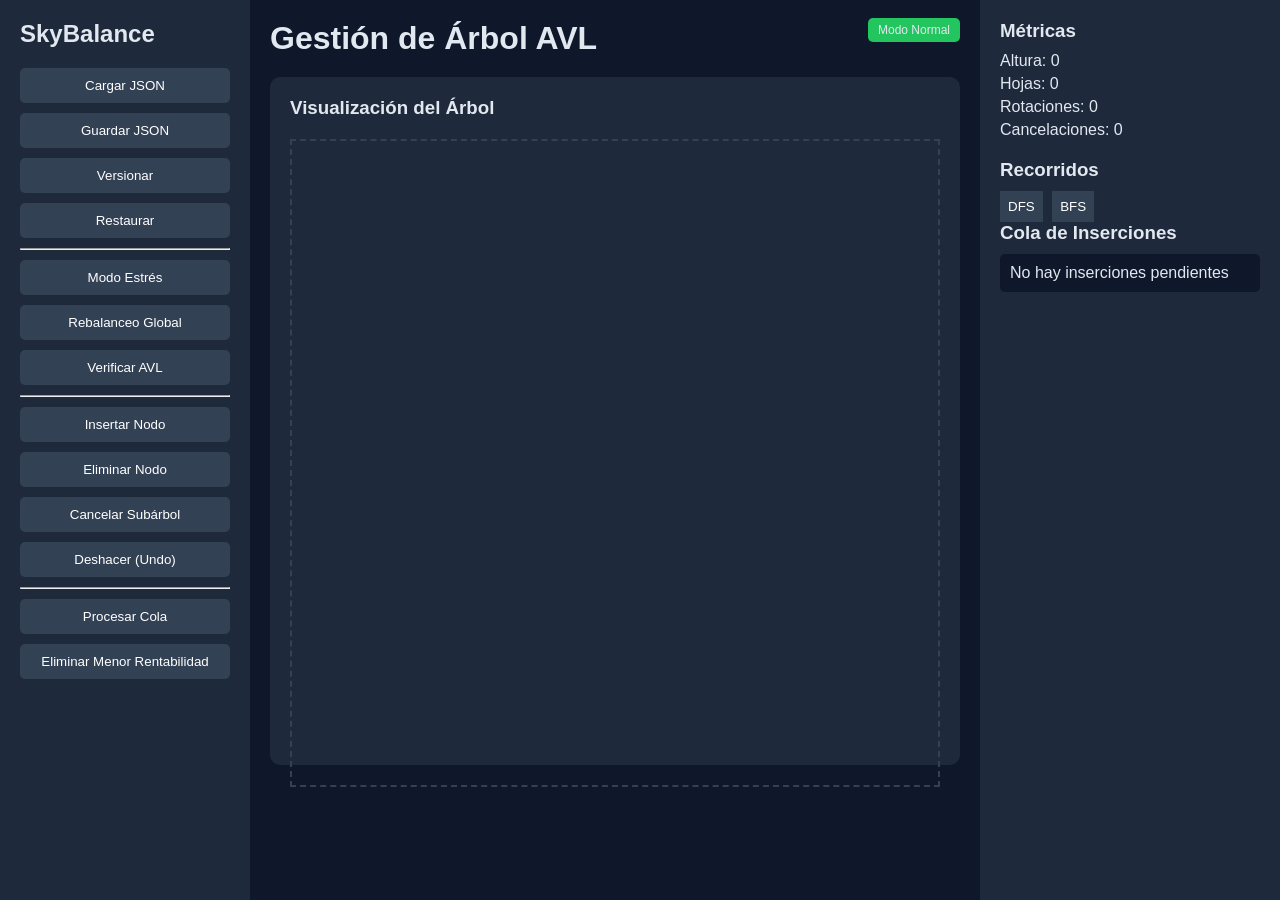
==== App/Presentation/View/index.html @ 14ddf656 "Plantilla para Interfaz de Usuario" ====
<!DOCTYPE html>
<html lang="es">
<head>
    <meta charset="UTF-8">
    <title>SkyBalance AVL</title>
    <link rel="stylesheet" href="../Style/Components.css" />
</head>
<body>

    <div class="container">

        <!-- Sidebar -->
        <aside class="sidebar">
            <h2>SkyBalance</h2>
            <button>Cargar JSON</button>
            <button>Guardar JSON</button>
            <button>Versionar</button>
            <button>Restaurar</button>

            <hr>

            <button>Modo Estrés</button>
            <button>Rebalanceo Global</button>
            <button>Verificar AVL</button>

            <hr>

            <button>Insertar Nodo</button>
            <button>Eliminar Nodo</button>
            <button>Cancelar Subárbol</button>
            <button>Deshacer (Undo)</button>

            <hr>

            <button>Procesar Cola</button>
            <button>Eliminar Menor Rentabilidad</button>
        </aside>

        <!-- Main Content -->
        <main class="main">

            <!-- Header -->
            <header class="header">
                <h1>Gestión de Árbol AVL</h1>
                <div class="status">
                    <span class="badge active">Modo Normal</span>
                </div>
            </header>

            <!-- Visualización del Árbol -->
            <section class="tree-view">
                <h3>Visualización del Árbol</h3>
                <div id="tree-container">
                    <!-- Aquí va tu árbol renderizado con JS -->
                </div>
            </section>

        </main>

        <!-- Panel Derecho -->
        <aside class="panel">

            <h3>Métricas</h3>
            <ul>
                <li>Altura: <span id="altura">0</span></li>
                <li>Hojas: <span id="hojas">0</span></li>
                <li>Rotaciones: <span id="rotaciones">0</span></li>
                <li>Cancelaciones: <span id="cancelaciones">0</span></li>
            </ul>

            <h3>Recorridos</h3>
            <div class="recorridos">
                <button>DFS</button>
                <button>BFS</button>
            </div>

            <h3>Cola de Inserciones</h3>
            <div class="queue">
                <p>No hay inserciones pendientes</p>
            </div>

        </aside>

    </div>

</body>
</html>
---- App/Presentation/Style/Components.css ----
* {
    margin: 0;
    padding: 0;
    box-sizing: border-box;
}

body {
    font-family: 'Segoe UI', sans-serif;
    background-color: #0f172a;
    color: #e2e8f0;
}

.container {
    display: grid;
    grid-template-columns: 250px 1fr 300px;
    height: 100vh;
}

/* Sidebar */
.sidebar {
    background-color: #1e293b;
    padding: 20px;
    display: flex;
    flex-direction: column;
    gap: 10px;
}

.sidebar h2 {
    margin-bottom: 10px;
}

.sidebar button {
    padding: 10px;
    border: none;
    background: #334155;
    color: white;
    cursor: pointer;
    border-radius: 5px;
    transition: 0.3s;
}

.sidebar button:hover {
    background: #475569;
}

/* Main */
.main {
    padding: 20px;
}

.header {
    display: flex;
    justify-content: space-between;
    margin-bottom: 20px;
}

.badge {
    padding: 5px 10px;
    border-radius: 5px;
    font-size: 12px;
}

.active {
    background-color: #22c55e;
}

/* Árbol */
.tree-view {
    background: #1e293b;
    padding: 20px;
    border-radius: 10px;
    height: 80%;
}

#tree-container {
    margin-top: 20px;
    height: 100%;
    border: 2px dashed #334155;
    display: flex;
    justify-content: center;
    align-items: center;
}

/* Panel derecho */
.panel {
    background-color: #1e293b;
    padding: 20px;
}

.panel h3 {
    margin-bottom: 10px;
}

.panel ul {
    list-style: none;
    margin-bottom: 20px;
}

.panel li {
    margin-bottom: 5px;
}

.recorridos button {
    margin-right: 5px;
    padding: 8px;
    border: none;
    background: #334155;
    color: white;
    cursor: pointer;
}

/* Cola */
.queue {
    background: #0f172a;
    padding: 10px;
    border-radius: 5px;
}
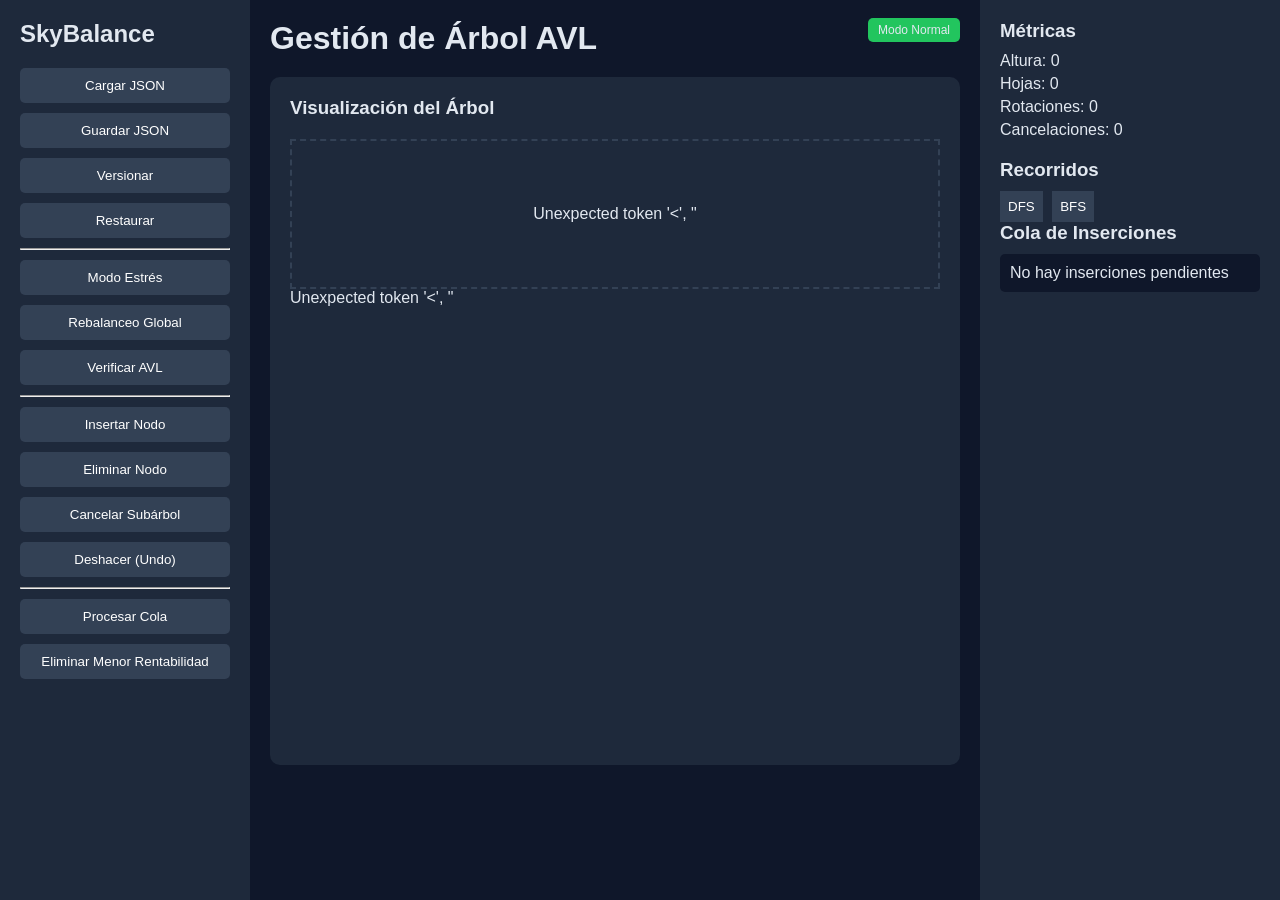
==== commit f3373cde: "Intentando conectar todo con el Frontend y comentando todo el codigo que faltaba" ====
--- a/App/Presentation/View/index.html
+++ b/App/Presentation/View/index.html
@@ -7,33 +7,36 @@
 </head>
 <body>
 
+    <!-- Main application wrapper -->
     <div class="container">
 
-        <!-- Sidebar -->
+        <!-- Sidebar navigation and tree control buttons -->
         <aside class="sidebar">
             <h2>SkyBalance</h2>
-            <button>Cargar JSON</button>
-            <button>Guardar JSON</button>
-            <button>Versionar</button>
-            <button>Restaurar</button>
+            <button id="load-json">Cargar JSON</button>
+            <button id="save-json">Guardar JSON</button>
+            <button id="version-json">Versionar</button>
+            <button id="restore-json">Restaurar</button>
 
             <hr>
 
-            <button>Modo Estrés</button>
-            <button>Rebalanceo Global</button>
-            <button>Verificar AVL</button>
+            <button id="mode-stress">Modo Estrés</button>
+            <button id="mode-global">Rebalanceo Global</button>
+            <button id="verify-avl">Verificar AVL</button>
 
             <hr>
 
-            <button>Insertar Nodo</button>
-            <button>Eliminar Nodo</button>
-            <button>Cancelar Subárbol</button>
-            <button>Deshacer (Undo)</button>
+            <button id="insert-node">Insertar Nodo</button>
+            <button id="delete-node">Eliminar Nodo</button>
+            <button id="cancel-subtree">Cancelar Subárbol</button>
+            <button id="undo-action">Deshacer (Undo)</button>
 
             <hr>
 
-            <button>Procesar Cola</button>
-            <button>Eliminar Menor Rentabilidad</button>
+            <button id="process-queue">Procesar Cola</button>
+            <button id="delete-lowest">Eliminar Menor Rentabilidad</button>
+
+            <input id="json-file-input" type="file" accept="application/json" style="display:none" />
         </aside>
 
         <!-- Main Content -->
@@ -43,7 +46,7 @@
             <header class="header">
                 <h1>Gestión de Árbol AVL</h1>
                 <div class="status">
-                    <span class="badge active">Modo Normal</span>
+                    <span class="badge active" id="current-mode">Modo Normal</span>
                 </div>
             </header>
 
@@ -53,6 +56,8 @@
                 <div id="tree-container">
                     <!-- Aquí va tu árbol renderizado con JS -->
                 </div>
+                <div class="flight-list" id="flight-list"></div>
+                <div class="traversal-result" id="traversal-result"></div>
             </section>
 
         </main>
@@ -70,12 +75,12 @@
 
             <h3>Recorridos</h3>
             <div class="recorridos">
-                <button>DFS</button>
-                <button>BFS</button>
+                <button id="traverse-dfs">DFS</button>
+                <button id="traverse-bfs">BFS</button>
             </div>
 
             <h3>Cola de Inserciones</h3>
-            <div class="queue">
+            <div class="queue" id="queue-status">
                 <p>No hay inserciones pendientes</p>
             </div>
 
@@ -83,5 +88,6 @@
 
     </div>
 
+    <script src="../JavaScript/app.js" defer></script>
 </body>
 </html>
--- a/App/Presentation/Style/Components.css
+++ b/App/Presentation/Style/Components.css
@@ -1,3 +1,4 @@
+/* Global reset and base styles for the SkyBalance frontend */
 * {
     margin: 0;
     padding: 0;
@@ -64,7 +65,7 @@
     background-color: #22c55e;
 }
 
-/* Árbol */
+/* Tree visualization section styles */
 .tree-view {
     background: #1e293b;
     padding: 20px;
@@ -74,11 +75,30 @@
 
 #tree-container {
     margin-top: 20px;
-    height: 100%;
+    min-height: 150px;
     border: 2px dashed #334155;
     display: flex;
     justify-content: center;
     align-items: center;
+    padding: 10px;
+    overflow-x: auto;
+}
+
+.tree-nodes {
+    display: flex;
+    flex-wrap: wrap;
+    gap: 10px;
+    justify-content: center;
+}
+
+.tree-node {
+    min-width: 80px;
+    padding: 12px;
+    background: #0f172a;
+    border: 1px solid #334155;
+    border-radius: 10px;
+    text-align: center;
+    box-shadow: 0 0 10px rgba(15, 23, 42, 0.25);
 }
 
 /* Panel derecho */
@@ -109,7 +129,7 @@
     cursor: pointer;
 }
 
-/* Cola */
+/* Queue section styles */
 .queue {
     background: #0f172a;
     padding: 10px;
